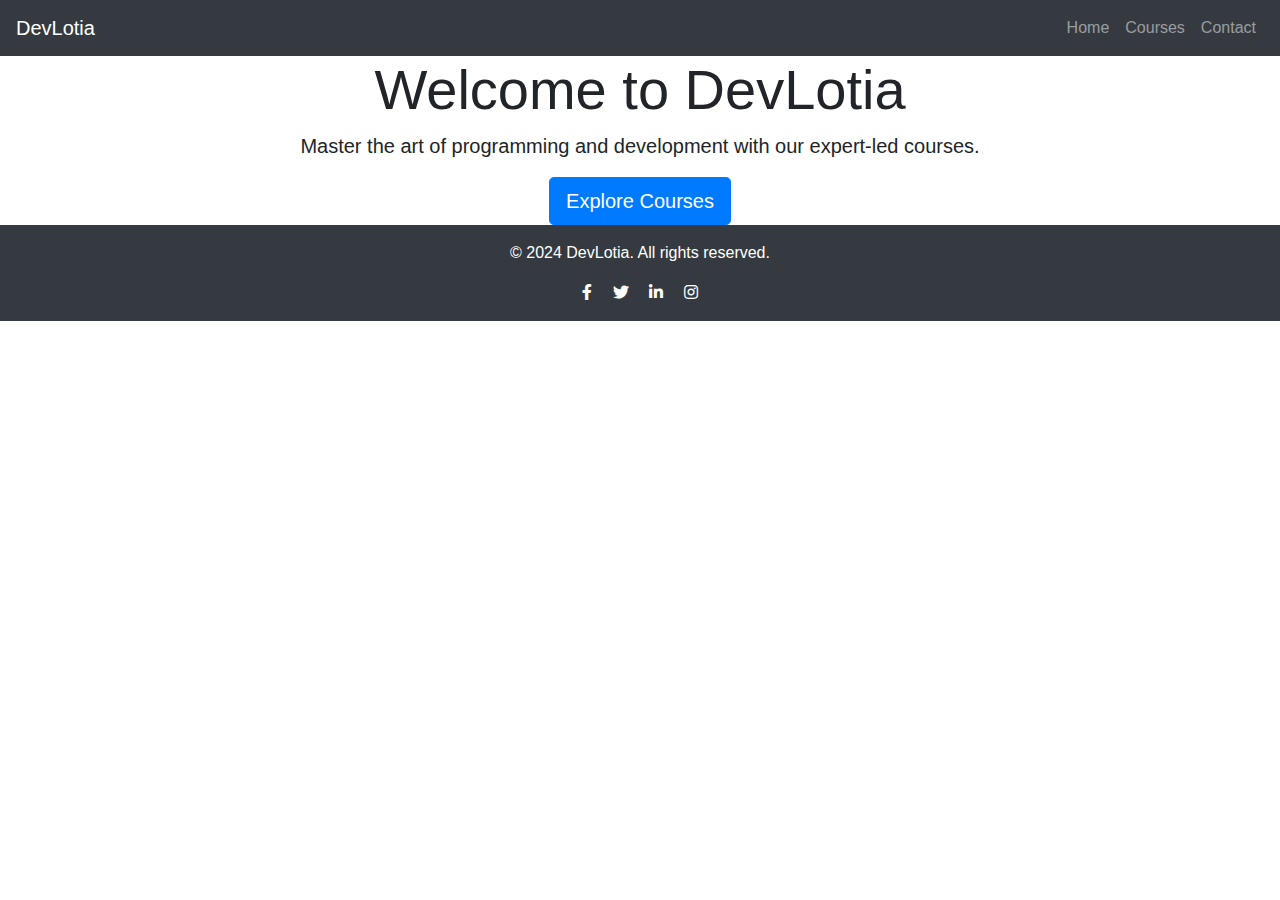
==== index.html @ 6883aa41 "Create index.html" ====
<!DOCTYPE html>
<html lang="en">

<head>
    <meta charset="UTF-8">
    <meta name="viewport" content="width=device-width, initial-scale=1.0">
    <title>DevLotia</title>
    <link rel="stylesheet" href="https://stackpath.bootstrapcdn.com/bootstrap/4.5.2/css/bootstrap.min.css">
    <link rel="stylesheet" href="https://cdnjs.cloudflare.com/ajax/libs/font-awesome/5.15.3/css/all.min.css">
    <link rel="stylesheet" href="style.css">
</head>

<body>
    <!-- Navigation Bar -->
    <nav class="navbar navbar-expand-lg navbar-dark bg-dark">
        <a class="navbar-brand" href="#">DevLotia</a>
        <button class="navbar-toggler" type="button" data-toggle="collapse" data-target="#navbarNav" aria-controls="navbarNav" aria-expanded="false" aria-label="Toggle navigation">
            <span class="navbar-toggler-icon"></span>
        </button>
        <div class="collapse navbar-collapse" id="navbarNav">
            <ul class="navbar-nav ml-auto">
                <li class="nav-item">
                    <a class="nav-link" href="index.html">Home</a>
                </li>
                <li class="nav-item">
                    <a class="nav-link" href="courses.html">Courses</a>
                </li>
                <li class="nav-item">
                    <a class="nav-link" href="contact.html">Contact</a>
                </li>
            </ul>
        </div>
    </nav>

    <!-- Hero Section -->
    <header class="hero">
        <div class="container text-center">
            <h1 class="display-4">Welcome to DevLotia</h1>
            <p class="lead">Master the art of programming and development with our expert-led courses.</p>
            <a href="courses.html" class="btn btn-primary btn-lg">Explore Courses</a>
        </div>
    </header>

    <!-- Footer -->
    <footer class="bg-dark text-white text-center py-3">
        <div class="container">
            <p>&copy; 2024 DevLotia. All rights reserved.</p>
            <div class="social-icons">
                <a href="#" class="text-white mx-2"><i class="fab fa-facebook-f"></i></a>
                <a href="#" class="text-white mx-2"><i class="fab fa-twitter"></i></a>
                <a href="#" class="text-white mx-2"><i class="fab fa-linkedin-in"></i></a>
                <a href="#" class="text-white mx-2"><i class="fab fa-instagram"></i></a>
            </div>
        </div>
    </footer>

    <script src="https://code.jquery.com/jquery-3.5.1.slim.min.js"></script>
    <script src="https://cdn.jsdelivr.net/npm/@popperjs/core@2.5.4/dist/umd/popper.min.js"></script>
    <script src="https://stackpath.bootstrapcdn.com/bootstrap/4.5.2/js/bootstrap.min.js"></script>
    <script src="script.js"></script>
</body>

</html>
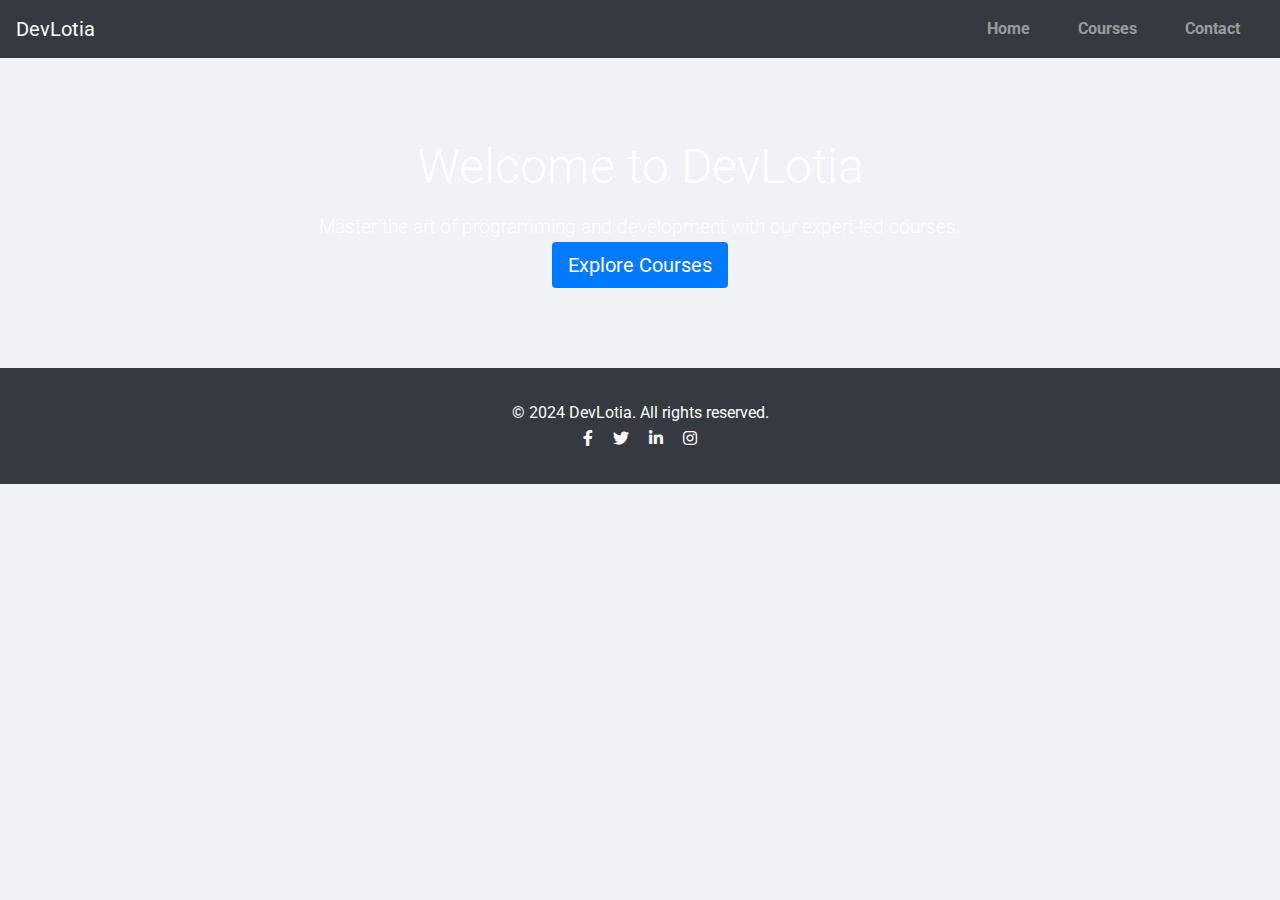
==== commit 2218d68c: "Update index.html" ====
--- a/index.html
+++ b/index.html
@@ -7,6 +7,9 @@
     <title>DevLotia</title>
     <link rel="stylesheet" href="https://stackpath.bootstrapcdn.com/bootstrap/4.5.2/css/bootstrap.min.css">
     <link rel="stylesheet" href="https://cdnjs.cloudflare.com/ajax/libs/font-awesome/5.15.3/css/all.min.css">
+  
+  <link href="https://fonts.googleapis.com/css2?family=Roboto:wght@400;700&display=swap" rel="stylesheet">
+    
     <link rel="stylesheet" href="style.css">
 </head>
 
--- a/style.css
+++ b/style.css
@@ -0,0 +1,117 @@
+/* Reset some default styles */
+body, h1, h2, h3, h4, h5, h6, p, ul, li, a {
+  margin: 0;
+  padding: 0;
+  box-sizing: border-box;
+}
+
+body {
+  font-family: 'Roboto', sans-serif;
+  background: #f0f2f5;
+  color: #333;
+  line-height: 1.6;
+}
+
+header {
+  background: #333;
+  color: #fff;
+  padding: 1rem;
+  text-align: center;
+}
+
+header h1 {
+  font-size: 2rem;
+}
+
+nav ul {
+  display: flex;
+  justify-content: center;
+  list-style: none;
+}
+
+nav ul li {
+  margin: 0 1rem;
+}
+
+nav ul li a {
+  color: #fff;
+  text-decoration: none;
+  font-weight: bold;
+}
+
+section {
+  padding: 2rem;
+  text-align: center;
+}
+
+section h2 {
+  font-size: 1.5rem;
+  margin-bottom: 1rem;
+}
+
+section p {
+  margin-bottom: 1rem;
+}
+
+.footer {
+  background: #333;
+  color: #fff;
+  text-align: center;
+  padding: 1rem;
+  position: fixed;
+  bottom: 0;
+  width: 100%;
+}
+
+.card {
+  background: #fff;
+  border: 1px solid #ddd;
+  border-radius: 8px;
+  padding: 1rem;
+  margin: 1rem;
+  box-shadow: 0 0 10px rgba(0, 0, 0, 0.1);
+}
+
+.card h3 {
+  margin-bottom: 0.5rem;
+}
+
+.card p {
+  margin-bottom: 1rem;
+}
+
+.btn {
+  background: #007bff;
+  color: #fff;
+  padding: 0.5rem 1rem;
+  border: none;
+  border-radius: 4px;
+  cursor: pointer;
+  text-decoration: none;
+}
+
+.btn:hover {
+  background: #0056b3;
+}
+
+.hero {
+  background: url('https://source.unsplash.com/1600x900/?education') no-repeat center center/cover;
+  color: #fff;
+  padding: 4rem 2rem;
+  text-align: center;
+}
+
+.hero h1 {
+  font-size: 3rem;
+  margin-bottom: 1rem;
+}
+
+.hero p {
+  font-size: 1.2rem;
+}
+
+.container {
+  max-width: 1200px;
+  margin: 0 auto;
+  padding: 1rem;
+}
